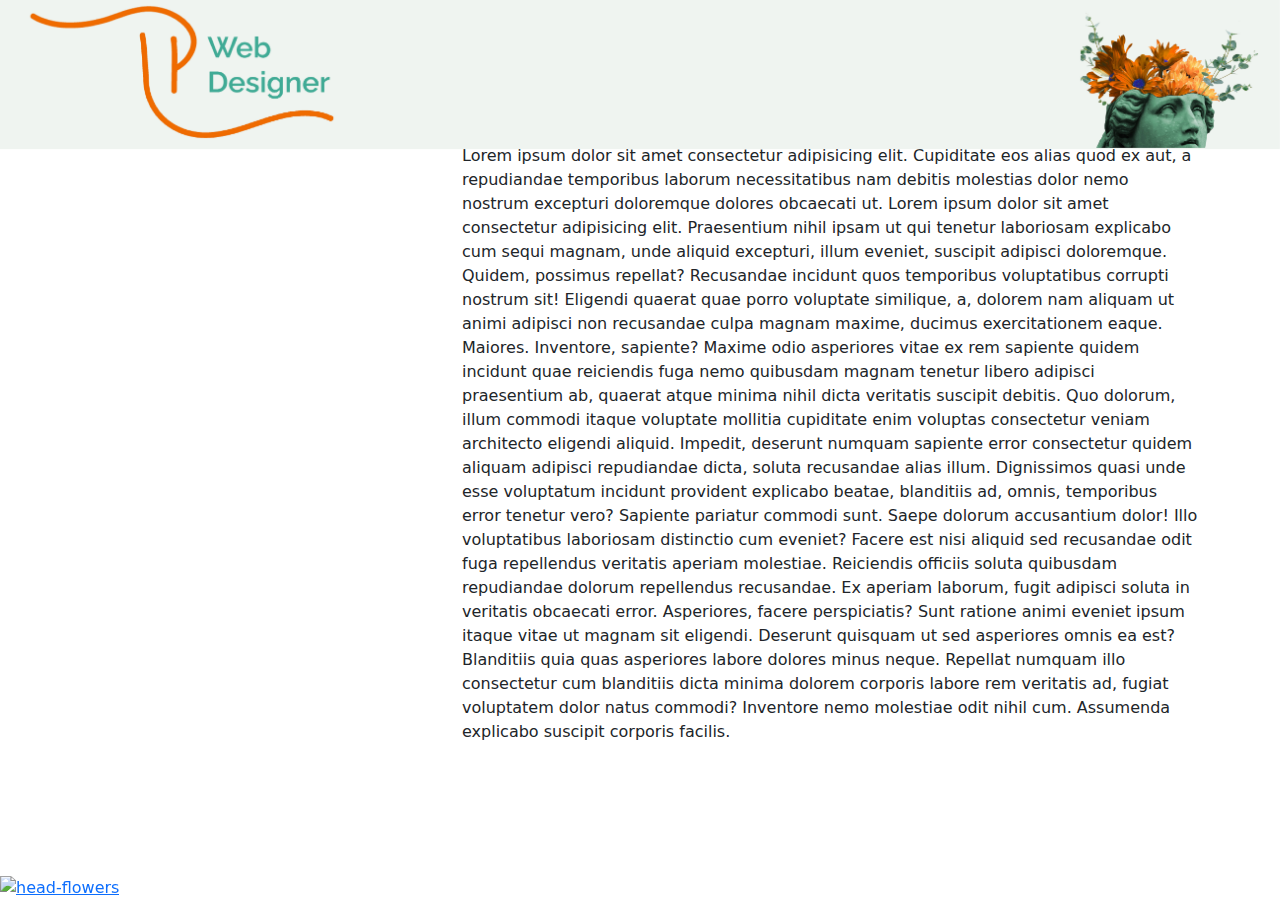
==== curriculum.html @ 2c169321 "Premier commit" ====
<!DOCTYPE html>
<html lang="fr">

<head>
  <meta charset="UTF-8">
  <meta http-equiv="X-UA-Compatible" content="IE=edge">
  <meta name="viewport" content="width=device-width, initial-scale=1.0">

  <link rel="stylesheet" href="assets/css/style.css" />
  <link rel="stylesheet" href="assets/bootstrap-5.1.3-dist/css/bootstrap.min.css">

  <title>Leïlla Pecqueux - Graphic designer</title>
</head>

<body>



  <!-- banniere  mobile-->

  <header>
    <div class="fixed-top container-fluid d-md-none">
      <div class="row">

        <a href="index.html">
          <div class="col p-0"><img class=banner src="assets/img/background/Banniere-linkedin.jpg" alt="banner">
          </div>
        </a>
      </div>
    </div>
  </header>

  <!-- fin banniere mobile  -->

  <!-- banniere  desktop-->

  <header>
    <div class="fixed-top container-fluid d-none d-md-block">
      <div class="row">

        <div class="col p-0"><img class=banner src="assets/img/background/Banniere-linkedin-desktop.jpg" alt="banner">
        </div>
      </div>
    </div>
  </header>

  <!-- fin banniere desktop  -->

  <main class="container">
    <div class="row">
      <!-- branche mobile -->
      <div class="col-4 d-md-none"><img src="assets/img/background/branch.png" alt="tree" class="tree mt-5 pt-5"></div>
      <div class="col-8  offset-md-4 mt-5 pt-5">

        <p class="pt-5">
          Lorem ipsum dolor sit amet consectetur adipisicing elit. Cupiditate eos alias quod ex aut, a repudiandae
          temporibus laborum necessitatibus nam debitis molestias dolor nemo nostrum excepturi doloremque dolores
          obcaecati ut. Lorem ipsum dolor sit amet consectetur adipisicing elit. Praesentium nihil ipsam ut qui tenetur
          laboriosam explicabo cum sequi magnam, unde aliquid excepturi, illum eveniet, suscipit adipisci doloremque.
          Quidem, possimus repellat?
          Recusandae incidunt quos temporibus voluptatibus corrupti nostrum sit! Eligendi quaerat quae porro voluptate
          similique, a, dolorem nam aliquam ut animi adipisci non recusandae culpa magnam maxime, ducimus exercitationem
          eaque. Maiores.
          Inventore, sapiente? Maxime odio asperiores vitae ex rem sapiente quidem incidunt quae reiciendis fuga nemo
          quibusdam magnam tenetur libero adipisci praesentium ab, quaerat atque minima nihil dicta veritatis suscipit
          debitis.
          Quo dolorum, illum commodi itaque voluptate mollitia cupiditate enim voluptas consectetur veniam architecto
          eligendi aliquid. Impedit, deserunt numquam sapiente error consectetur quidem aliquam adipisci repudiandae
          dicta, soluta recusandae alias illum.
          Dignissimos quasi unde esse voluptatum incidunt provident explicabo beatae, blanditiis ad, omnis, temporibus
          error tenetur vero? Sapiente pariatur commodi sunt. Saepe dolorum accusantium dolor! Illo voluptatibus
          laboriosam distinctio cum eveniet?
          Facere est nisi aliquid sed recusandae odit fuga repellendus veritatis aperiam molestiae. Reiciendis officiis
          soluta quibusdam repudiandae dolorum repellendus recusandae. Ex aperiam laborum, fugit adipisci soluta in
          veritatis obcaecati error.
          Asperiores, facere perspiciatis? Sunt ratione animi eveniet ipsum itaque vitae ut magnam sit eligendi.
          Deserunt quisquam ut sed asperiores omnis ea est? Blanditiis quia quas asperiores labore dolores minus neque.
          Repellat numquam illo consectetur cum blanditiis dicta minima dolorem corporis labore rem veritatis ad, fugiat
          voluptatem dolor natus commodi? Inventore nemo molestiae odit nihil cum. Assumenda explicabo suscipit corporis
          facilis.
        </p>
      </div>

    </div>
  </main>

  <footer class="fixed-bottom">
    <a href="index.html"><img src="assets/img/footer/head-flowers.png" alt="head-flowers" class=woman-bottom></a>
  </footer>


  <!-- script js  -->
  <script defer src="assets/bootstrap-5.1.3-dist/js/bootstrap.min.js"></script>
  <!-- end script js  -->
</body>

</html>
---- assets/css/style.css ----
*{ margin: 0%;

}

.statue {
    background-image: url(../img/background/Accueil1.png);
    background-size: contain;
    background-repeat: no-repeat;
}

.statue:hover,.statueFlower {
    background-image: url(../img/background/Accueil2.png);
    background-size: contain;
    background-repeat: no-repeat;
}

/* .bg-image-branch {
    background-image: url(../img/background/branch.png);
    background-repeat: no-repeat;
} */

.banner {
    max-width: 100vw;
    z-index: 2;
}

.woman-bottom {
    z-index: 1!important;
    height: 100vh;
}

.tree {
    max-width : 50vw;
}
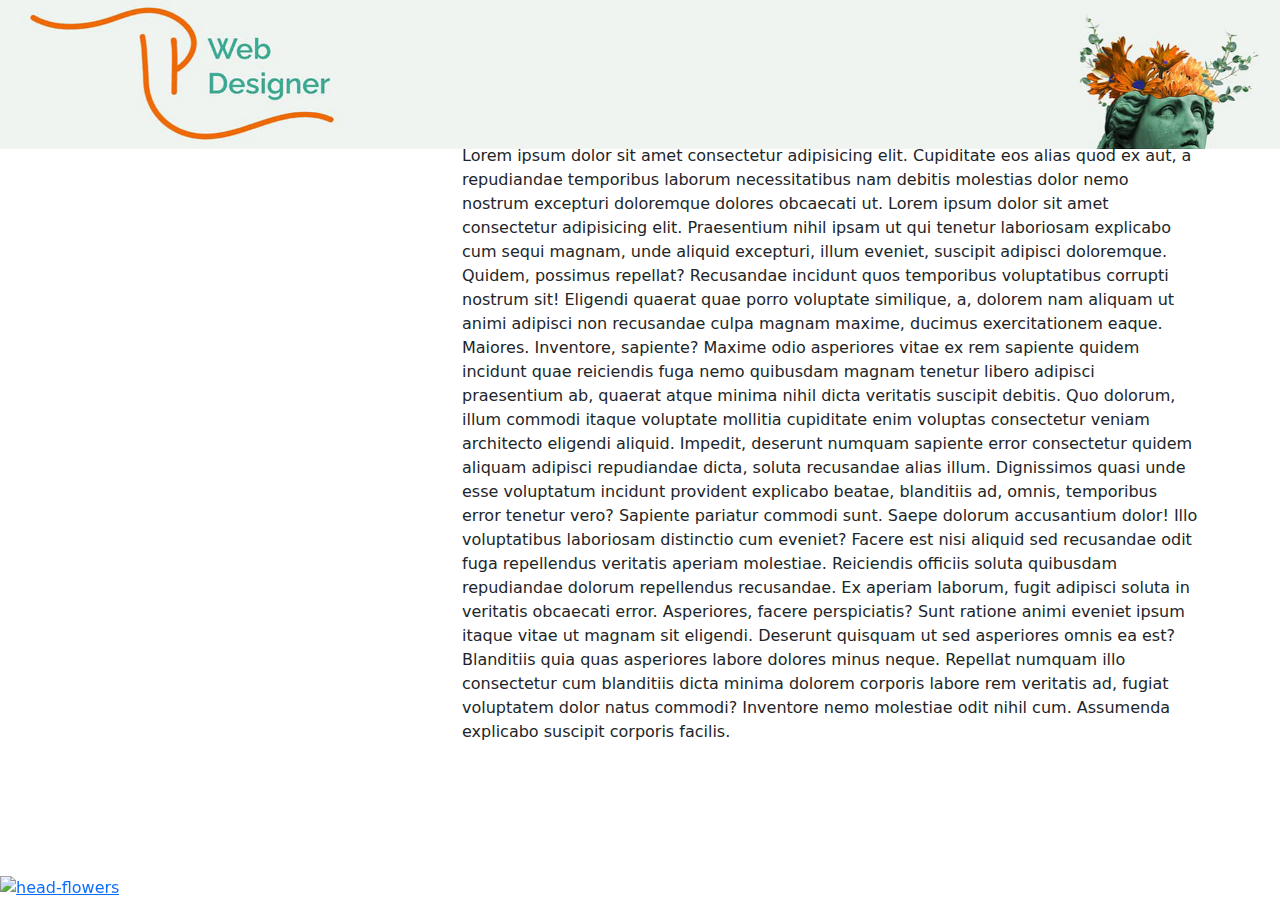
==== commit 8856b742: "mises à jour images" ====
--- a/curriculum.html
+++ b/curriculum.html
@@ -83,7 +83,7 @@
 
     </div>
   </main>
-
+<!-- flower fixed head  -->
   <footer class="fixed-bottom">
     <a href="index.html"><img src="assets/img/footer/head-flowers.png" alt="head-flowers" class=woman-bottom></a>
   </footer>
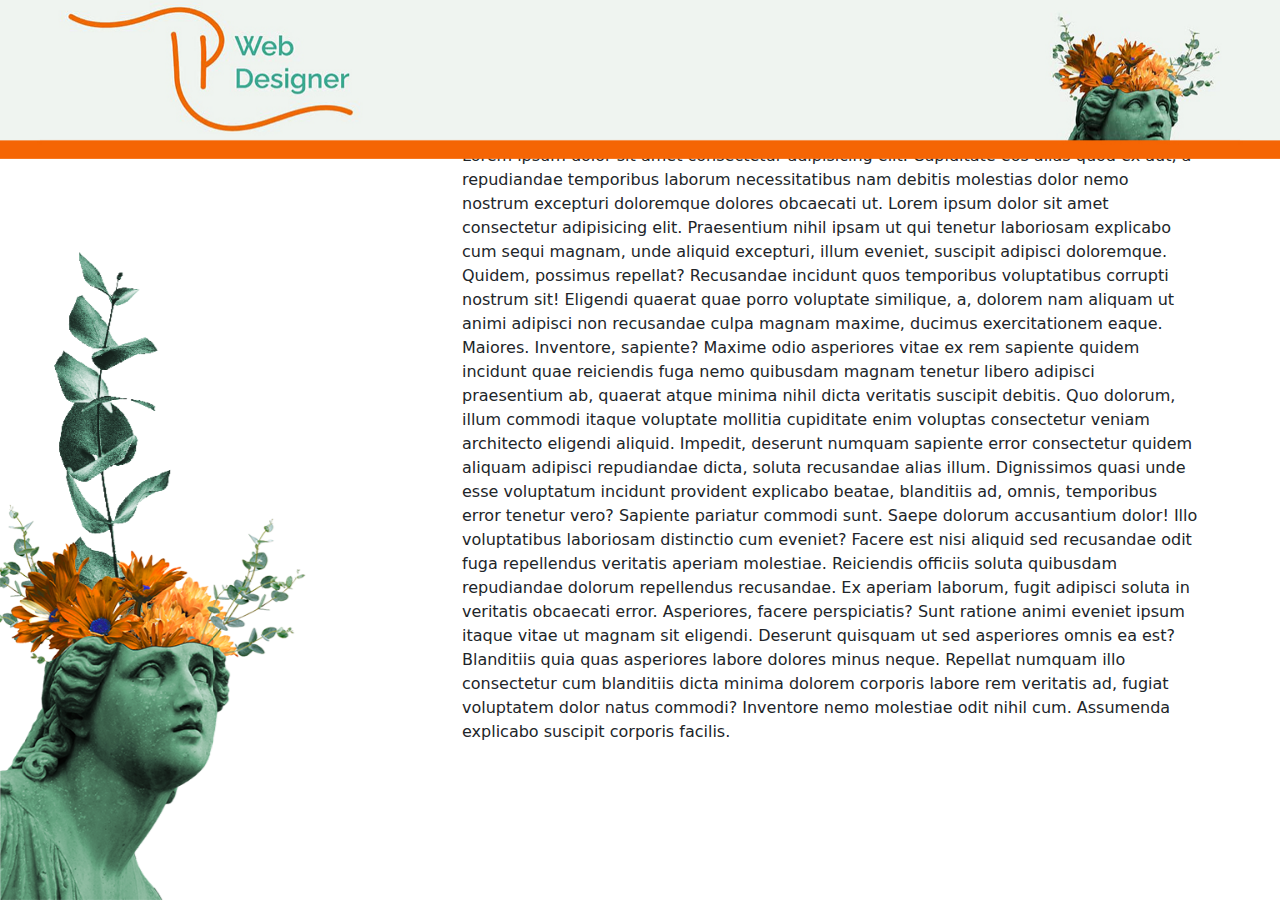
==== commit 2f308cf4: "optimisation visuels" ====
--- a/curriculum.html
+++ b/curriculum.html
@@ -19,7 +19,7 @@
   <!-- banniere  mobile-->
 
   <header>
-    <div class="fixed-top container-fluid d-md-none">
+    <div class="fixed-top container-fluid d-md-none p-0">
       <div class="row">
 
         <a href="index.html">
@@ -83,11 +83,15 @@
 
     </div>
   </main>
-<!-- flower fixed head  -->
+<!-- flower fixed head mobile -->
   <footer class="fixed-bottom">
-    <a href="index.html"><img src="assets/img/footer/head-flowers.png" alt="head-flowers" class=woman-bottom></a>
+    <a href="index.html"><img src="assets/img/footer/head-flowers.png" alt="head-flowers" class= "woman-bottom d-block d-md-none"></a>
   </footer>
 
+  <!-- flower fixed head desktop -->
+  <footer class="fixed-bottom">
+    <a href="index.html"><img src="assets/img/footer/head-flowers-branch.png" alt="head-flowers" class= "woman-bottom d-none d-md-block"></a>
+  </footer>
 
   <!-- script js  -->
   <script defer src="assets/bootstrap-5.1.3-dist/js/bootstrap.min.js"></script>
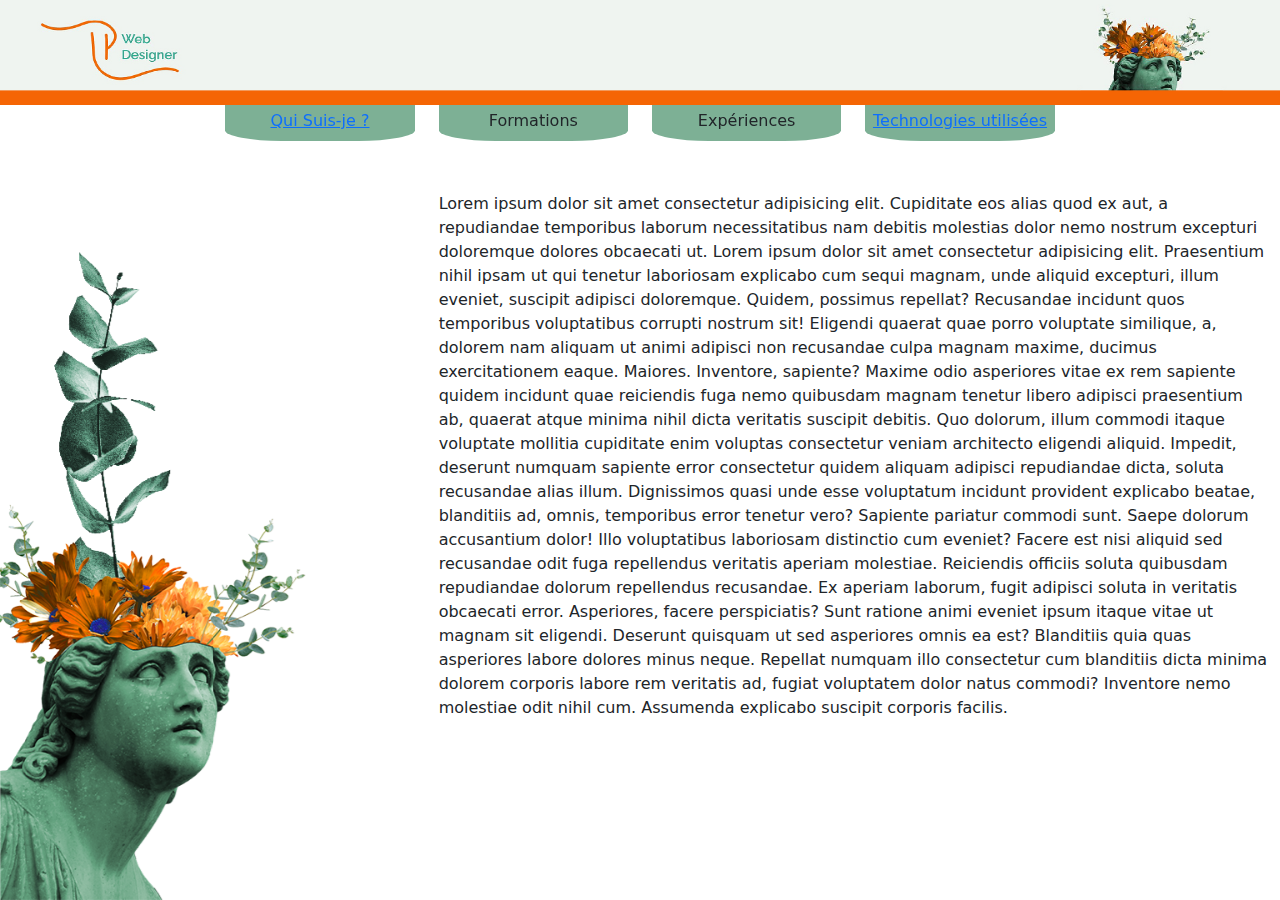
==== commit c18700f8: "Modifs" ====
--- a/curriculum.html
+++ b/curriculum.html
@@ -8,7 +8,7 @@
 
   <link rel="stylesheet" href="assets/css/style.css" />
   <link rel="stylesheet" href="assets/bootstrap-5.1.3-dist/css/bootstrap.min.css">
-
+  <link rel="icon" href="assets/img/footer/Sans titre-2.png">
   <title>Leïlla Pecqueux - Graphic designer</title>
 </head>
 
@@ -19,13 +19,13 @@
   <!-- banniere  mobile-->
 
   <header>
-    <div class="fixed-top container-fluid d-md-none p-0">
+    <div class="fixed-top container-fluid d-md-none p-0 bannerIndex">
       <div class="row">
 
-        <a href="index.html">
-          <div class="col p-0"><img class=banner src="assets/img/background/Banniere-linkedin.jpg" alt="banner">
-          </div>
-        </a>
+
+        <div class="col p-0"><img class=banner src="assets/img/background/Banniere-linkedin.jpg" alt="banner">
+        </div>
+
       </div>
     </div>
   </header>
@@ -35,24 +35,43 @@
   <!-- banniere  desktop-->
 
   <header>
-    <div class="fixed-top container-fluid d-none d-md-block">
+    <div class="fixed-top container-fluid d-none d-md-block bannerIndex">
       <div class="row">
-
-        <div class="col p-0"><img class=banner src="assets/img/background/Banniere-linkedin-desktop.jpg" alt="banner">
+        <div class="col p-0"><img class="banner img-fluid" src="assets/img/background/Banniere-linkedin-desktop.jpg"
+            alt="banner">
+        </div>
+      </div>
+      <!-- onglets cliquables version desktop -->
+      <div class="row text-center">
+        <div class="col-md-2 offset-md-2">
+          <div class="blueBg pt-1 pb-2 radBotom"><a href="index.html#concept">Qui Suis-je ?</a></div>
+        </div>
+        <div class="col-md-2 ">
+          <div class="blueBg pt-1 pb-2 radBotom">Formations</div>
+        </div>
+        <div class="col-md-2 ">
+          <div class="blueBg pt-1 pb-2 radBotom">Expériences</div>
+        </div>
+        <div class="col-md-2 ">
+          <div class="blueBg pt-1 pb-2 radBotom"><a href="shop.frip.html">Technologies utilisées</a></div>
         </div>
       </div>
     </div>
   </header>
 
+
+
   <!-- fin banniere desktop  -->
 
-  <main class="container">
+  <main class="container-fluid">
     <div class="row">
       <!-- branche mobile -->
-      <div class="col-4 d-md-none"><img src="assets/img/background/branch.png" alt="tree" class="tree mt-5 pt-5"></div>
+      <div class="col-4 d-md-none"><img src="assets/img/background/branch.png" alt="tree" class="tree mt-5 pt-5 "></div>
+
+      <!-- Contenu -->
       <div class="col-8  offset-md-4 mt-5 pt-5">
 
-        <p class="pt-5">
+        <p class="pt-5 mt-5">
           Lorem ipsum dolor sit amet consectetur adipisicing elit. Cupiditate eos alias quod ex aut, a repudiandae
           temporibus laborum necessitatibus nam debitis molestias dolor nemo nostrum excepturi doloremque dolores
           obcaecati ut. Lorem ipsum dolor sit amet consectetur adipisicing elit. Praesentium nihil ipsam ut qui tenetur
@@ -83,14 +102,15 @@
 
     </div>
   </main>
-<!-- flower fixed head mobile -->
+  <!-- flower fixed head mobile -->
   <footer class="fixed-bottom">
-    <a href="index.html"><img src="assets/img/footer/head-flowers.png" alt="head-flowers" class= "woman-bottom d-block d-md-none"></a>
+    <a href="index.html"><img src="assets/img/footer/head-flowers.png" alt="head-flowers"
+        class="woman-bottom d-block d-md-none"></a>
   </footer>
 
   <!-- flower fixed head desktop -->
   <footer class="fixed-bottom">
-    <a href="index.html"><img src="assets/img/footer/head-flowers-branch.png" alt="head-flowers" class= "woman-bottom d-none d-md-block"></a>
+    <img src="assets/img/footer/head-flowers-branch.png" alt="head-flowers" class="woman-bottom d-none d-md-block">
   </footer>
 
   <!-- script js  -->
--- a/assets/css/style.css
+++ b/assets/css/style.css
@@ -1,17 +1,40 @@
 *{ margin: 0%;
+    padding: 0%;
 
 }
 
-.statue {
-    background-image: url(../img/background/Accueil1.png);
-    background-size: contain;
-    background-repeat: no-repeat;
+a {
+    text-decoration: none;
 }
 
-.statue:hover,.statueFlower {
+.bannerIndex{
+    z-index: 1032!important;
+}
+
+.banner {
+    width: 100%;
+}
+.statue {
+    background-image: url(../img/background/Accueil1-desktop.png);
+    background-size: contain;
+    background-position: bottom;
+    background-repeat: no-repeat;
+    background-color: #eef4f0;
+}
+
+.statueFlower {
     background-image: url(../img/background/Accueil2.png);
     background-size: contain;
     background-repeat: no-repeat;
+    background-position: bottom;
+    background-color: #eef4f0;
+}
+
+.statue:hover {
+    background-image: url(../img/background/Accueil2-desktop.png);
+    background-size: contain;
+    background-repeat: no-repeat;
+    background-color: #eef4f0;
 }
 
 /* .bg-image-branch {
@@ -19,10 +42,7 @@
     background-repeat: no-repeat;
 } */
 
-.banner {
-    max-width: 100vw;
-    z-index: 2;
-}
+
 
 .woman-bottom {
     z-index: 1!important;
@@ -31,4 +51,12 @@
 
 .tree {
     max-width : 50vw;
+}
+
+.radBotom {
+    border-radius: 0% 0% 30% 30%;
+}
+
+.blueBg {
+    background-color:#7db095;
 }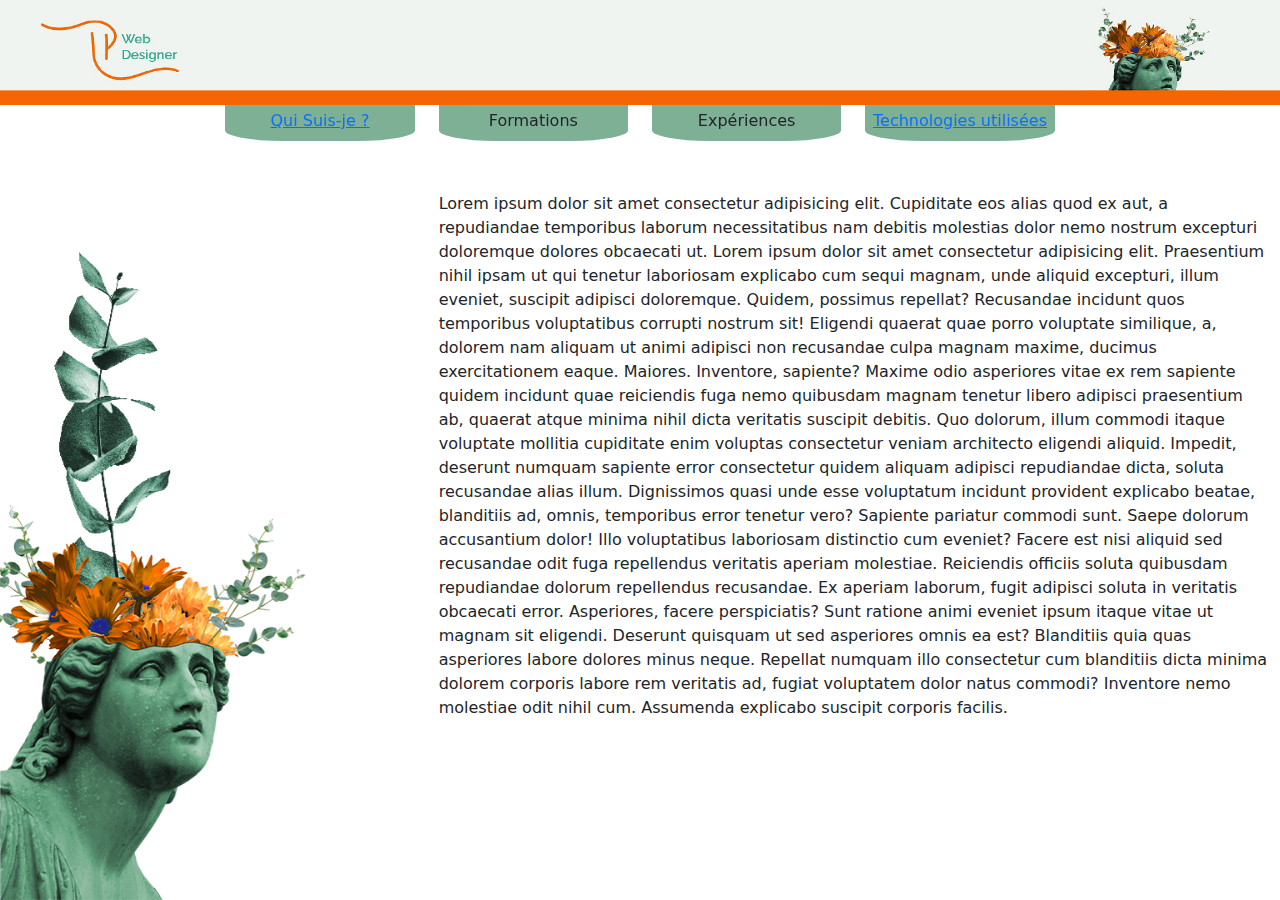
==== commit 2f7054b0: "maj" ====
--- a/curriculum.html
+++ b/curriculum.html
@@ -102,11 +102,13 @@
 
     </div>
   </main>
-  <!-- flower fixed head mobile -->
-  <footer class="fixed-bottom">
+  <!-- flower nav fixed head mobile -->
+  <nav class="fixed-bottom" id="container">
     <a href="index.html"><img src="assets/img/footer/head-flowers.png" alt="head-flowers"
-        class="woman-bottom d-block d-md-none"></a>
-  </footer>
+        class="woman-bottom d-block d-md-none">
+    </a>
+    <button id="toggle" class="toggle">menu</button>
+  </nav>
 
   <!-- flower fixed head desktop -->
   <footer class="fixed-bottom">
@@ -114,6 +116,7 @@
   </footer>
 
   <!-- script js  -->
+  <script src="assets/js/script.js"></script>
   <script defer src="assets/bootstrap-5.1.3-dist/js/bootstrap.min.js"></script>
   <!-- end script js  -->
 </body>
--- a/assets/css/style.css
+++ b/assets/css/style.css
@@ -45,7 +45,7 @@
 
 
 .woman-bottom {
-    z-index: 1!important;
+    z-index: 0!important;
     height: 100vh;
 }
 
@@ -59,4 +59,24 @@
 
 .blueBg {
     background-color:#7db095;
-}+}
+
+.block {
+    background-color: white;
+}
+
+.toggle, .woman-bottom{
+    display:flex
+}
+
+.toggle{
+    margin-top: -10vh;
+    z-index: 1!important;
+    /* align-items: flex-end;
+    justify-content: flex-end; */
+    justify-items: flex-end;
+    /* justify-content: end;  */
+
+}
+
+
